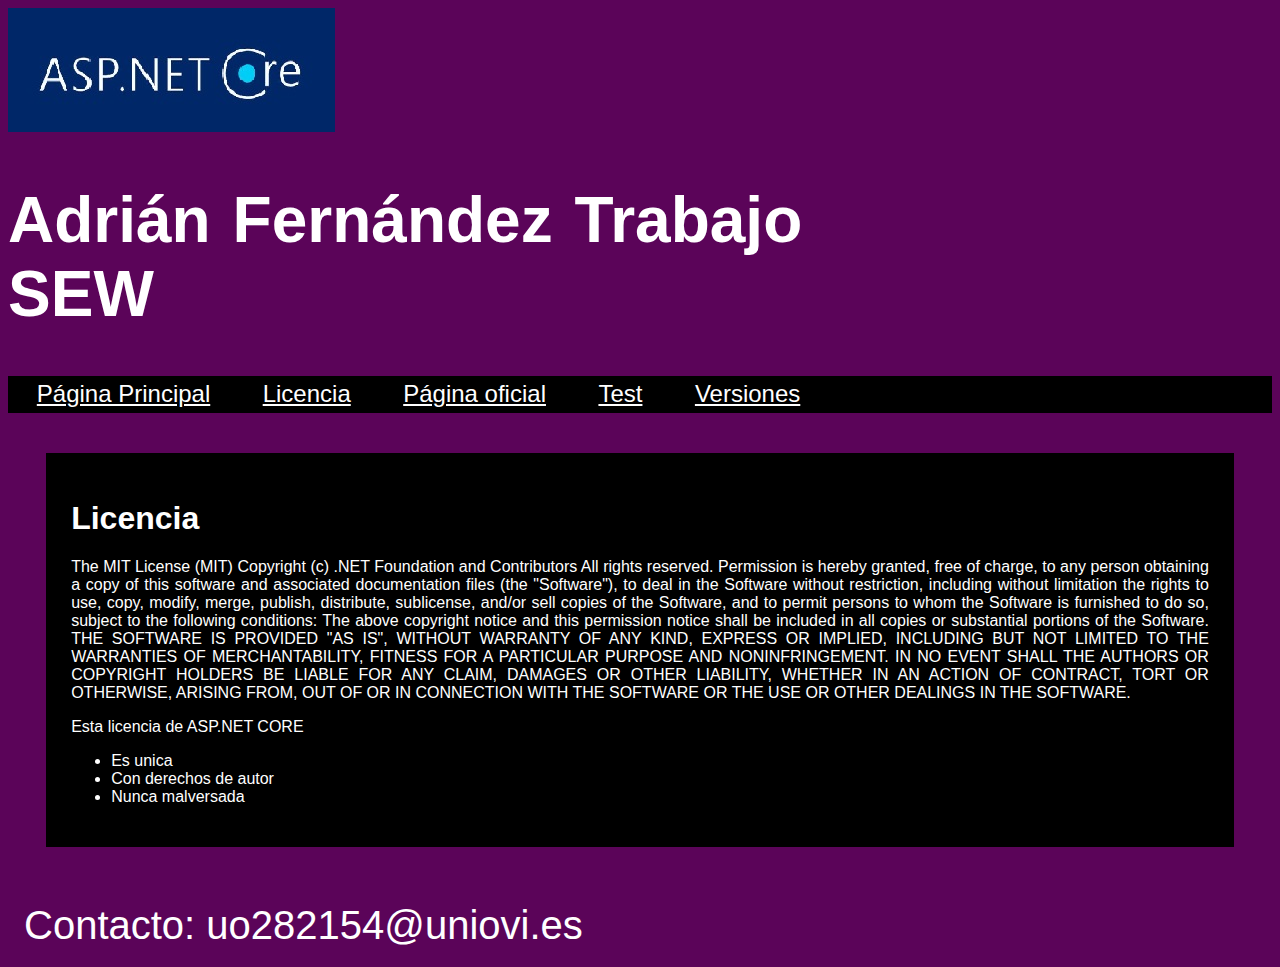
==== licencia.html @ dbcf8248 "Add files via upload" ====
<!DOCTYPE HTML>

<html lang="es">

<head>
    <!-- Datos que describen el documento -->
    <meta charset="UTF-8" />


    <!--Metadatos de los documentos HTML5-->
    <meta name="author" content="Adrián Fernández Álvarez" />
    <meta name="description" content="Página con la licencia de ASP.NET CORE" />
    <meta name="keywords" content="ASP.NET CORE,web,html,programación,ASP.NET,Microsoft,licencia" />

    <!--Definición de la ventana gráfica-->
    <meta name="viewport" content="width=device-width, initial-scale=1.0" />

    <!-- Título -->
    <title>Licencia</title>

    <!-- Enlace a la hoja de estilos .css -->
    <link rel="stylesheet" type="text/css" href="estilo/estilo.css" />
    <link rel="stylesheet" type="text/css" href="estilo/layout.css" />
</head>

<body>

    <header>
        <img src="multimedia/logo_net.jpg" alt="ASP.NET CORE Logo" />
        <h1>Adrián Fernández Trabajo SEW</h1>
    </header>

    <nav>
        <a href="index.html" accesskey="p" tabindex="1">Página Principal</a>
        <a href="licencia.html" accesskey="l" tabindex="2">Licencia</a>
        <a href="https://learn.microsoft.com/es-es/aspnet/core/?view=aspnetcore-6.0" accesskey="o" tabindex="3">Página
            oficial</a>
        <a href="Test.html" accesskey="t" tabindex="4">Test</a>
        <a href="versiones.html" accesskey="v" tabindex="5">Versiones</a>

    </nav>

    <main>

        <!-- Datos con el contenidos que aparece en el navegador -->
        <article>
            <h1>Licencia</h1>
            <p>The MIT License (MIT)

                Copyright (c) .NET Foundation and Contributors

                All rights reserved.

                Permission is hereby granted, free of charge, to any person obtaining a copy
                of this software and associated documentation files (the "Software"), to deal
                in the Software without restriction, including without limitation the rights
                to use, copy, modify, merge, publish, distribute, sublicense, and/or sell
                copies of the Software, and to permit persons to whom the Software is
                furnished to do so, subject to the following conditions:

                The above copyright notice and this permission notice shall be included in all
                copies or substantial portions of the Software.

                THE SOFTWARE IS PROVIDED "AS IS", WITHOUT WARRANTY OF ANY KIND, EXPRESS OR
                IMPLIED, INCLUDING BUT NOT LIMITED TO THE WARRANTIES OF MERCHANTABILITY,
                FITNESS FOR A PARTICULAR PURPOSE AND NONINFRINGEMENT. IN NO EVENT SHALL THE
                AUTHORS OR COPYRIGHT HOLDERS BE LIABLE FOR ANY CLAIM, DAMAGES OR OTHER
                LIABILITY, WHETHER IN AN ACTION OF CONTRACT, TORT OR OTHERWISE, ARISING FROM,
                OUT OF OR IN CONNECTION WITH THE SOFTWARE OR THE USE OR OTHER DEALINGS IN THE
                SOFTWARE.</p>

            <p>Esta licencia de ASP.NET CORE</p>
            <ul>
                <li>Es unica
                <li>Con derechos de autor
                <li>Nunca malversada
            </ul>
        </article>
    </main>
    <footer>Contacto: uo282154@uniovi.es</footer>



</body>

</html>
---- estilo/estilo.css ----
/*************************************
 Adrián Fernández Álvarez - UO282154
DESCRIPCIÓN hoja de estilos generales
*************************************/



body{
    background-color:rgb(91, 4, 89);
    color:white;
    font-family: Helvetica;
    text-align: justify;

}
/*
main{
    padding-left: 4em;
    padding-right: 4em;
    padding-bottom: 2em; mirar esto q no deberia estar asi 
}*/

main{
    background-color: black;
    margin:3%;
    padding: 2%;
}

nav{
    background-color: black;
    padding: 0.3em;

}
a{
    color: white;
    font-family: Helvetica;
    font-size: 150%;
    padding: 1em;

}


header{
    background-color: rgb(91, 4, 89);
    font-size:200%;
    font: bold;
    font-family: Helvetica;
    color:white;



}

footer{
    background-color: rgb(91, 4, 89);
    font-size:250%;
    font: bold;
    font-family: Helvetica;
    color:white;
    padding:0.4em;
}


table{

    border: white 0.2em solid;
    border-radius: 2%;
    background-color: aliceblue;
}

th,td{
    /*border: rgb(91, 4, 89) 1em solid;*/
    background-color: black;
    padding: 1.2em;
        
}
th{
    font-size: 1.5em;
}
---- estilo/layout.css ----
/*************************************
 Adrián Fernández Álvarez - UO282154
DESCRIPCIÓN hoja de estilo del layout
*************************************/



body{
    display: grid;

    grid: "header1 header2"
    "nav nav"
    "main main"
    "footer footer";
    gap:0.2%;
    
    
}
    
header img{
    grid-area: header1;
}

header h1{
    grid-area: header2;
}

nav{
    grid-area: nav;
}

main{
    grid-area: main;

}
footer{
    grid-area: footer;
}
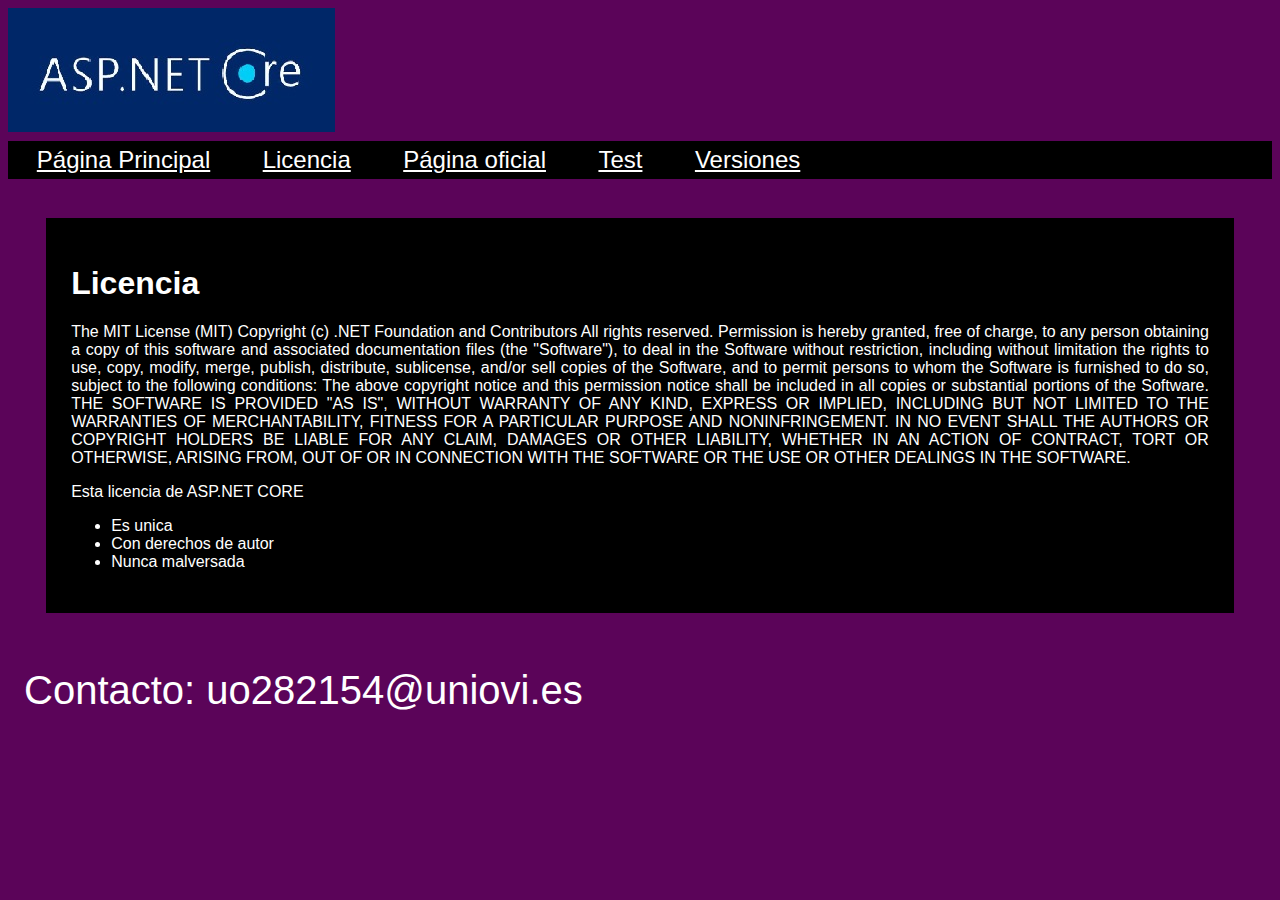
==== commit d8768d21: "Add files via upload" ====
--- a/licencia.html
+++ b/licencia.html
@@ -27,7 +27,6 @@
 
     <header>
         <img src="multimedia/logo_net.jpg" alt="ASP.NET CORE Logo" />
-        <h1>Adrián Fernández Trabajo SEW</h1>
     </header>
 
     <nav>
--- a/estilo/layout.css
+++ b/estilo/layout.css
@@ -8,21 +8,17 @@
 body{
     display: grid;
 
-    grid: "header1 header2"
-    "nav nav"
-    "main main"
-    "footer footer";
+    grid: "header"
+    "nav"
+    "main"
+    "footer";
     gap:0.2%;
     
     
 }
     
 header img{
-    grid-area: header1;
-}
-
-header h1{
-    grid-area: header2;
+    grid-area: header;
 }
 
 nav{
